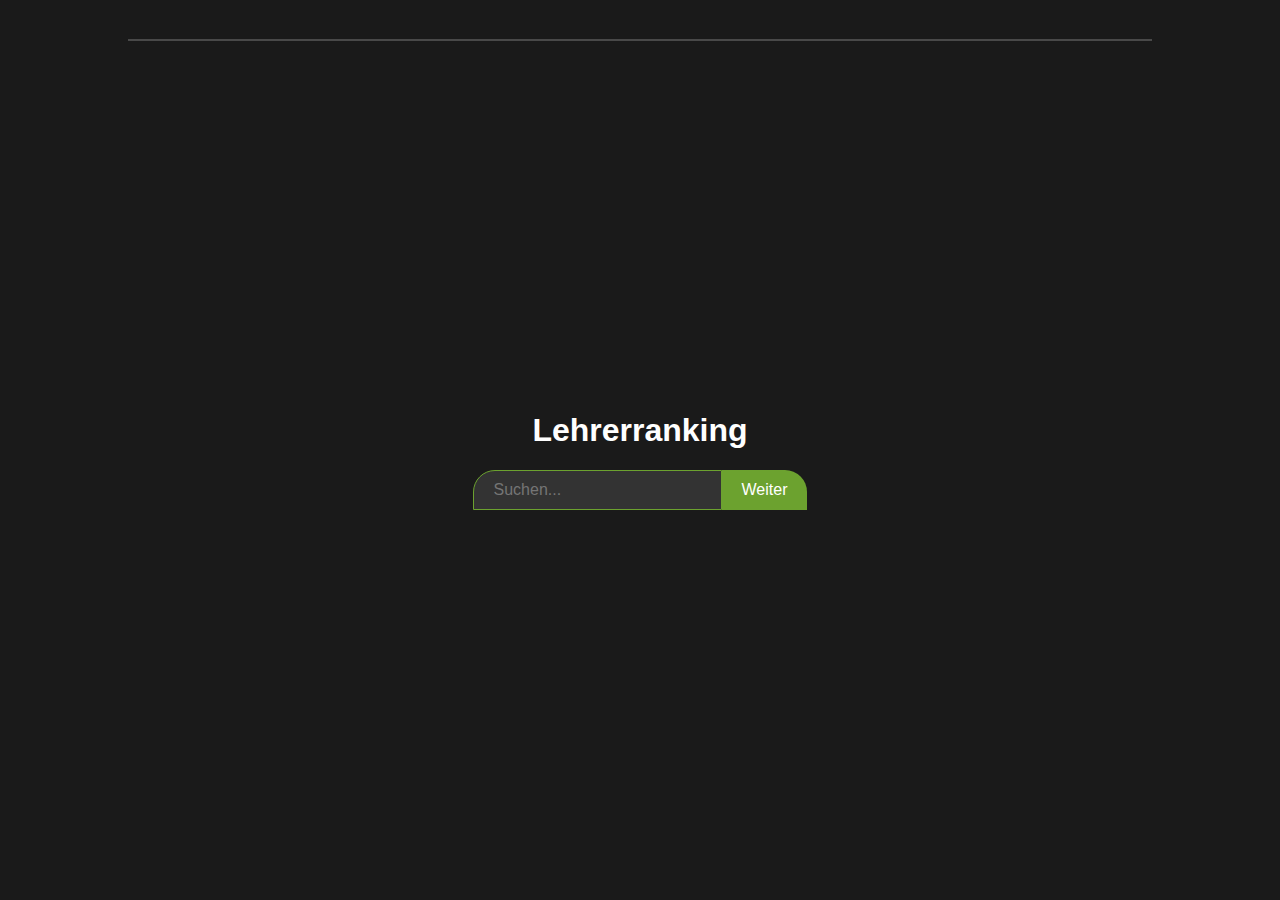
==== public/index.html @ 01ad8e2f "Add files via upload" ====
<!DOCTYPE html>
<html lang="en">
  <head>
    <meta charset="UTF-8" />
    <title>Lehrerranking</title>
    <link rel="stylesheet" href="styles.css" />
    <script src="script.js" defer></script>
  </head>
  <body>
    <div id="progress-container">
      <div id="progress-bar"></div>
      <div id="progress-bar-gray"></div>
      <div id="progress-dots"></div>
    </div>
    <div class="container">
      <h1>Lehrerranking</h1>
      <div id="question"></div>
      <div class="search-container" id="search-container">
        <input
          type="text"
          id="answerInput"
          placeholder="Suchen..."
          oninput="searchAnswer()"
        />
        <button id="submitAnswer" onclick="submitAnswer()">Weiter</button>
        <ul id="searchResults"></ul>
      </div>
    </div>
  </body>
</html>
---- public/styles.css ----
body,
html {
  height: 100%;
  margin: 0;
  padding: 0;
  font-family: "Arial", sans-serif;
  background-color: #1a1a1a;
  color: white;
  display: flex;
  justify-content: center;
  align-items: center;
  overflow: hidden;
}

h1 {
  text-align: center;
}

.container {
  position: relative;
  max-width: 600px;
  margin: auto;
}

#question {
  font-size: 1.5rem;
  margin-bottom: 20px;
  color: #fff;
  text-align: center;
  max-width: 400px !important;
}

.search-container {
  display: flex;
  justify-content: center;
}

input[type="text"] {
  padding: 10px 20px;
  border: none;
  border-radius: 22px 0 0 0px;
  background-color: #333;
  color: white;
  font-size: 1rem;
  border: 1px solid #6ca22f;
  width: 100%;
}

#searchResults {
  position: absolute;
  top: 100%;
  left: 50%;
  transform: translateX(-50%);
  background: #333;
  margin-top: 0;
  padding: 0;
  list-style-type: none;
  max-height: 200px;
  overflow-y: auto;
  z-index: 2;
  border-radius: 0 0 22px 22px;
  width: calc(100% - 40px);
  box-sizing: border-box;
  width: 100%;
}

#searchResults li {
  padding: 10px 20px;
  border-top: 1px solid #444;
  cursor: pointer;
  color: white;
}

#searchResults li:hover {
  background-color: #555;
}

#submitAnswer {
  padding: 10px 20px;
  border: none;
  border-radius: 0 22px 0 0;
  background-color: #6ca22f;
  color: white;
  cursor: pointer;
  font-size: 1rem;
  box-shadow: none;
  white-space: nowrap;
  box-sizing: border-box;
}

#submitAnswer:hover {
  background-color: #5a8e25;
}

#submitAnswer:focus {
  outline: none;
}

input:focus,
select:focus,
textarea:focus,
button:focus {
  outline: none;
}

/* Progress container */
#progress-container {
  position: absolute;
  top: 0;
  width: 80%;
  height: 40px; /* Increased height to accommodate dots and bar */
  padding-top: 20px; /* Space for dots */
  background-color: transparent; /* No background color */
  z-index: 10;
}

/* Progress bar */
#progress-bar {
  position: absolute;
  bottom: 32%;
  left: 0;
  height: 2px;
  background-color: #6ca22f;
  width: 0%;
  transition: width 0.5s ease-out;
  z-index: 0;
}

#progress-bar-gray {
  position: absolute;
  bottom: 32%;
  left: 0;
  height: 2px;
  background-color: #494949;
  width: 100%;
  z-index: -1;
}

/* Progress dots */
#progress-dots {
  display: flex;
  justify-content: space-between; /* Evenly space the dots */
  align-items: center;
  height: 100%;
}

.progress-dot {
  width: 10px;
  height: 10px;
  border-radius: 50%;
  background-color: #ddd;
  position: relative; /* Needed for dot positioning */
}

.active-dot {
  background-color: #6ca22f;
}

@media (max-width: 1000px) {
  body,
  html {
    font-size: 18px; /* Increase the base font size */
  }

  h1 {
    font-size: 3.5rem; /* Larger font size for heading */
  }

  .container {
    max-width: 90vw !important;
  }

  #question {
    max-width: 90vw !important;
    margin-bottom: 50px;
    font-size: 3.5rem; /* Larger font size for questions */
  }

  input[type="text"] {
    font-size: 2.5rem; /* Larger font size for input */
    border: 3px solid #6ca22f;
  }

  #searchResults {
    padding: 0;
    max-height: 300px; /* Larger max-height for more results */
  }

  #searchResults li {
    padding: 15px 30px; /* Larger padding for list items */
    font-size: 1.5rem; /* Larger font size for list items */
  }

  #submitAnswer {
    padding: 15px 30px; /* Larger padding for submit button */
    font-size: 2.5rem; /* Larger font size for button */
  }

  #progress-container {
    top: 10px; /* Adjust top position */
    height: 60px; /* Increased height for progress container */
    padding-top: 30px; /* Adjust padding to vertically center dots */
  }

  #progress-bar {
    bottom: 20px; /* Position at the bottom of the container */
    height: 4px; /* Thicker progress bar */
  }

  .progress-dot {
    width: 15px; /* Larger dot size */
    height: 15px; /* Larger dot size */
    margin: 0 3px; /* Adjust spacing between dots */
  }

  .active-dot {
    width: 20px; /* Even larger size for active dot */
    height: 20px; /* Even larger size for active dot */
  }
}
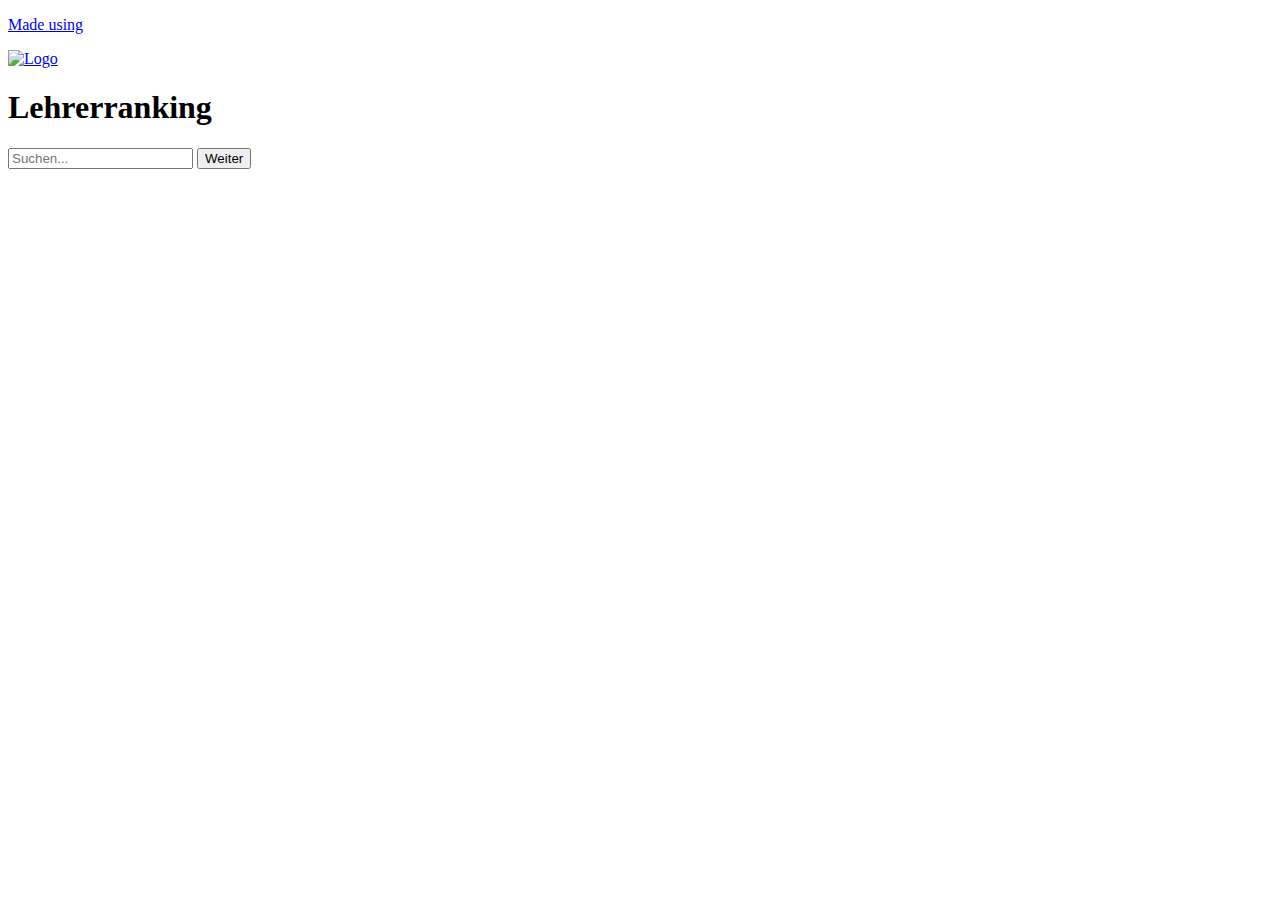
==== commit 3ed6cb04: "Add files via upload" ====
--- a/public/index.html
+++ b/public/index.html
@@ -2,29 +2,37 @@
 <html lang="en">
   <head>
     <meta charset="UTF-8" />
-    <title>Lehrerranking</title>
-    <link rel="stylesheet" href="styles.css" />
-    <script src="script.js" defer></script>
+    <title>PersonPicker Beta</title>
+    <link rel="stylesheet" href="./../../styles.css" />
+    <script src="./../../script.js" defer></script>
+    <link rel="icon" href="./../../img/favicon.png" />
   </head>
+
   <body>
-    <div id="progress-container">
-      <div id="progress-bar"></div>
-      <div id="progress-bar-gray"></div>
-      <div id="progress-dots"></div>
-    </div>
-    <div class="container">
-      <h1>Lehrerranking</h1>
-      <div id="question"></div>
-      <div class="search-container" id="search-container">
-        <input
-          type="text"
-          id="answerInput"
-          placeholder="Suchen..."
-          oninput="searchAnswer()"
-        />
-        <button id="submitAnswer" onclick="submitAnswer()">Weiter</button>
-        <ul id="searchResults"></ul>
+    <a href="https://github.com/rathlinus/PersonPicker" class="logocontainer">
+      <p>Made using</p>
+      <img src="./../../img/logo.svg" alt="Logo" id="logo" />
+    </a>
+    <wrapper>
+      <div id="progress-container">
+        <div id="progress-bar"></div>
+        <div id="progress-bar-gray"></div>
+        <div id="progress-dots"></div>
       </div>
-    </div>
+      <div class="container">
+        <h1>Lehrerranking</h1>
+        <div id="question"></div>
+        <div class="search-container" id="search-container">
+          <input
+            type="text"
+            id="answerInput"
+            placeholder="Suchen..."
+            oninput="searchAnswer()"
+          />
+          <button id="submitAnswer" onclick="submitAnswer()">Weiter</button>
+          <ul id="searchResults"></ul>
+        </div>
+      </div>
+    </wrapper>
   </body>
 </html>
